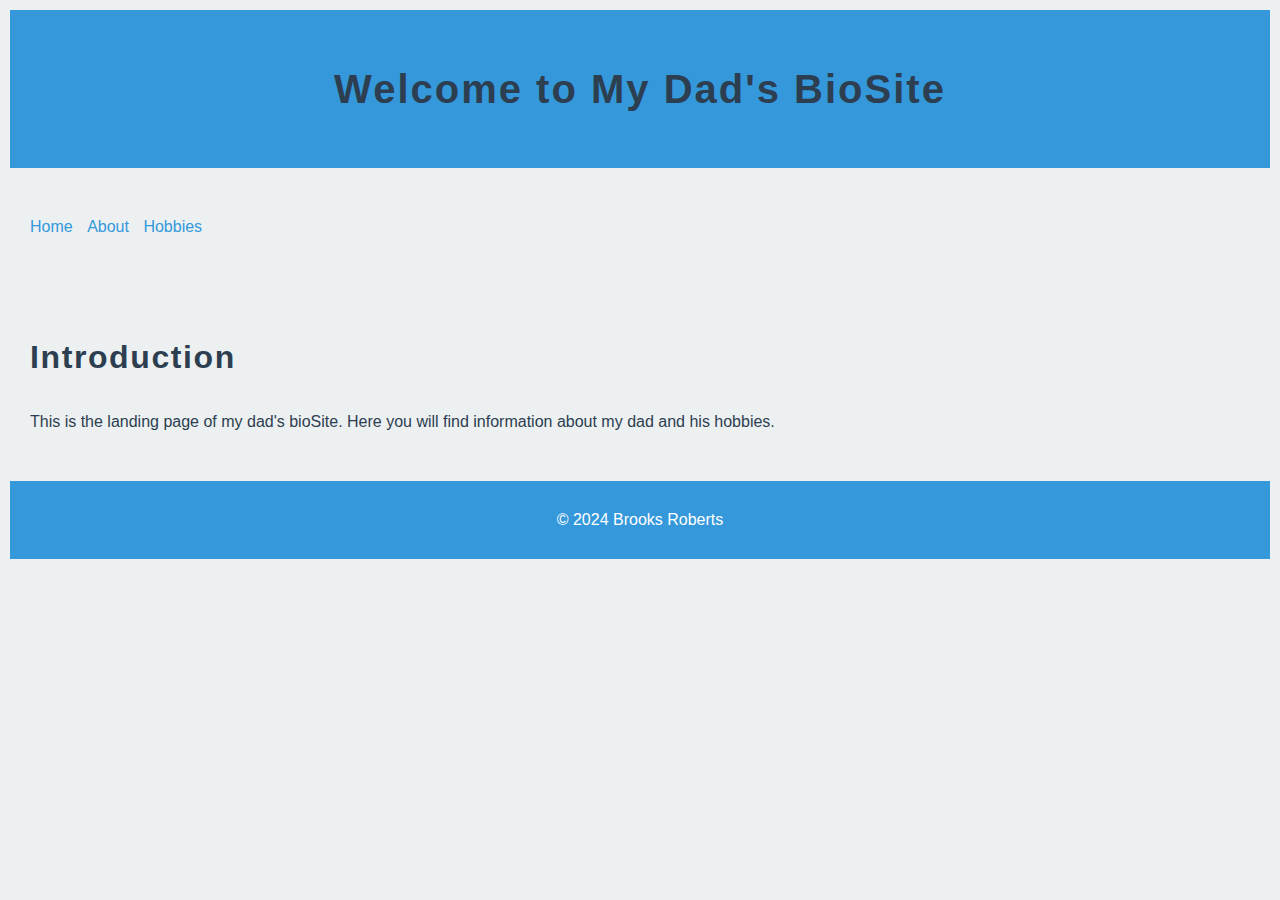
==== index.html @ 7293cc87 "Updating module 6 assignment 2" ====
<!DOCTYPE html>
<html lang="en">
<head>
<meta name="description" content="Assignment 6.3">
<meta name="author" content="Brooks Roberts">
<title>Home - bioSite</title>
<link rel="stylesheet" href="styles.css">
</head>
<body>
<header>
<h1>Welcome to My Dad's BioSite</h1>
</header>
<nav>
<ul>
<li><a href="index.html">Home</a></li>
<li><a href="about.html">About</a></li>
<li><a href="hobbies.html">Hobbies</a></li>
</ul>
</nav>
<main>
<h2>Introduction</h2>
<p>This is the landing page of my dad's bioSite. Here you will find information about my dad and his hobbies.</p>
</main>
<footer>
<p>&copy; 2024 Brooks Roberts</p>
</footer>
</body>
</html>
---- styles.css ----
/* Colors */
:root {
--primary-color: #3498db;
--secondary-color: #2ecc71;
--accent-color: #e74c3c;
--background-color: #ecf0f1;
--text-color: #2c3e50;
}

/* Global Styles */
body {
font-family: Arial, sans-serif;
background-color: var(--background-color);
color: var(--text-color);
margin: 0;
padding: 0;
line-height: 1.6;
}

header, nav, main, footer {
padding: 20px;
margin: 10px;
}

header {
background-color: var(--primary-color);
color: white;
text-align: center;
}

nav ul {
list-style-type: none;
padding: 0;
}

nav ul li {
display: inline;
margin-right: 10px;
}

nav ul li a {
color: var(--primary-color);
text-decoration: none;
}

nav ul li a:hover {
text-decoration: underline;
}

h1, h2, h3 {
color: var(--text-color);
letter-spacing: 0.05em;
}

h1 {
font-size: 2.5em;
font-weight: bold;
}

h2 {
font-size: 2em;
font-weight: bold;
}

h3 {
font-size: 1.75em;
font-weight: bold;
}

p {
font-size: 1em;
margin-bottom: 1em;
}

footer {
text-align: center;
background-color: var(--primary-color);
color: white;
padding: 10px 0;
}
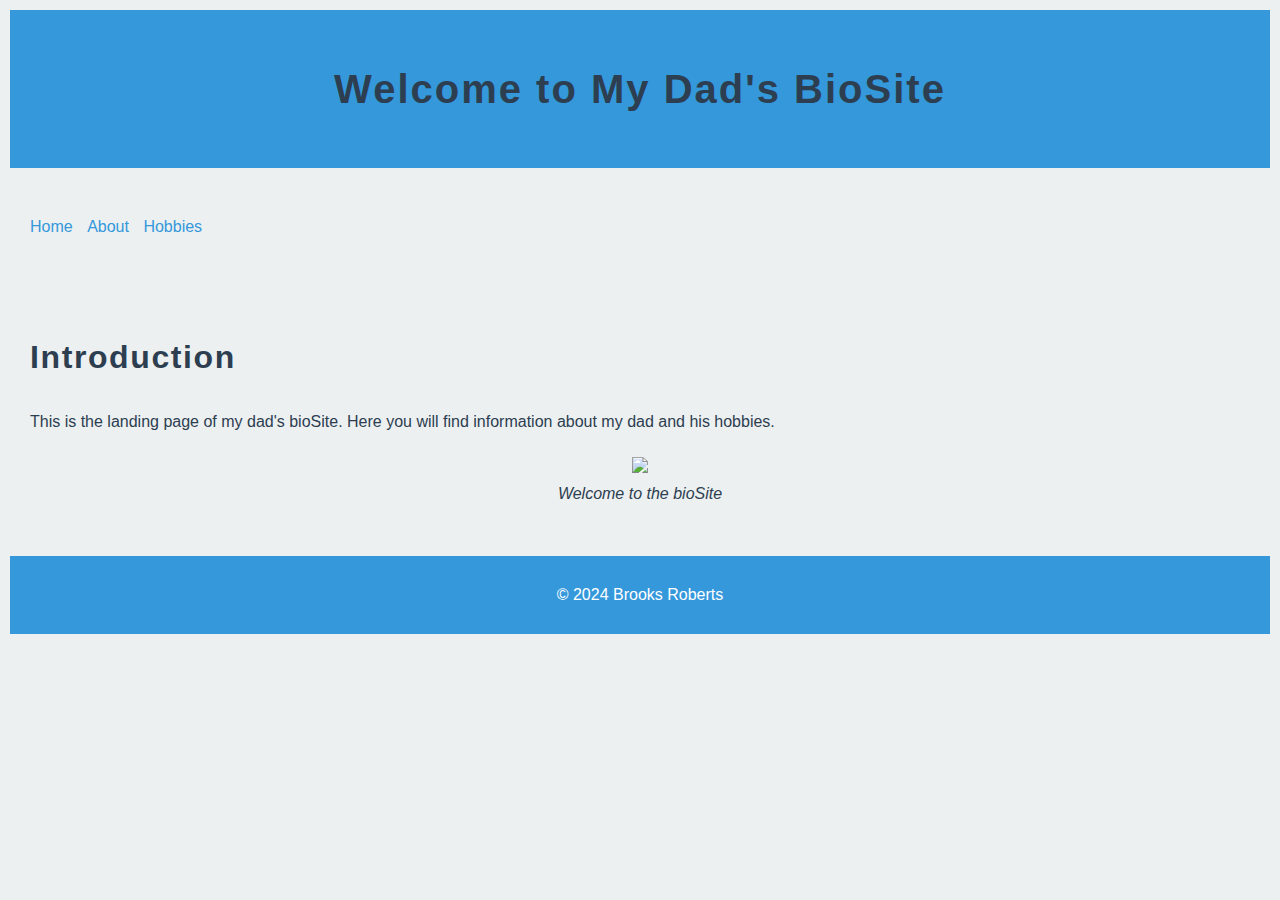
==== commit ade8359b: "Updating biosite for module 7" ====
--- a/index.html
+++ b/index.html
@@ -1,7 +1,7 @@
 <!DOCTYPE html>
 <html lang="en">
 <head>
-<meta name="description" content="Assignment 6.3">
+<meta name="description" content="Assignment 6.3 & 7.2">
 <meta name="author" content="Brooks Roberts">
 <title>Home - bioSite</title>
 <link rel="stylesheet" href="styles.css">
@@ -20,6 +20,10 @@
 <main>
 <h2>Introduction</h2>
 <p>This is the landing page of my dad's bioSite. Here you will find information about my dad and his hobbies.</p>
+<figure>
+<img src="images/portrait.jpg">
+<figcaption>Welcome to the bioSite</figcaption>
+</figure>
 </main>
 <footer>
 <p>&copy; 2024 Brooks Roberts</p>
--- a/styles.css
+++ b/styles.css
@@ -77,4 +77,23 @@
 background-color: var(--primary-color);
 color: white;
 padding: 10px 0;
+}
+
+figure {
+margin: 20px 0;
+text-align: center;
+}
+
+figure img {
+max-width: 100%;
+height: auto;
+}
+
+figcaption {
+font-style: italic;
+color: var(--text-color);
+}
+
+section {
+margin-bottom: 20px;
 }